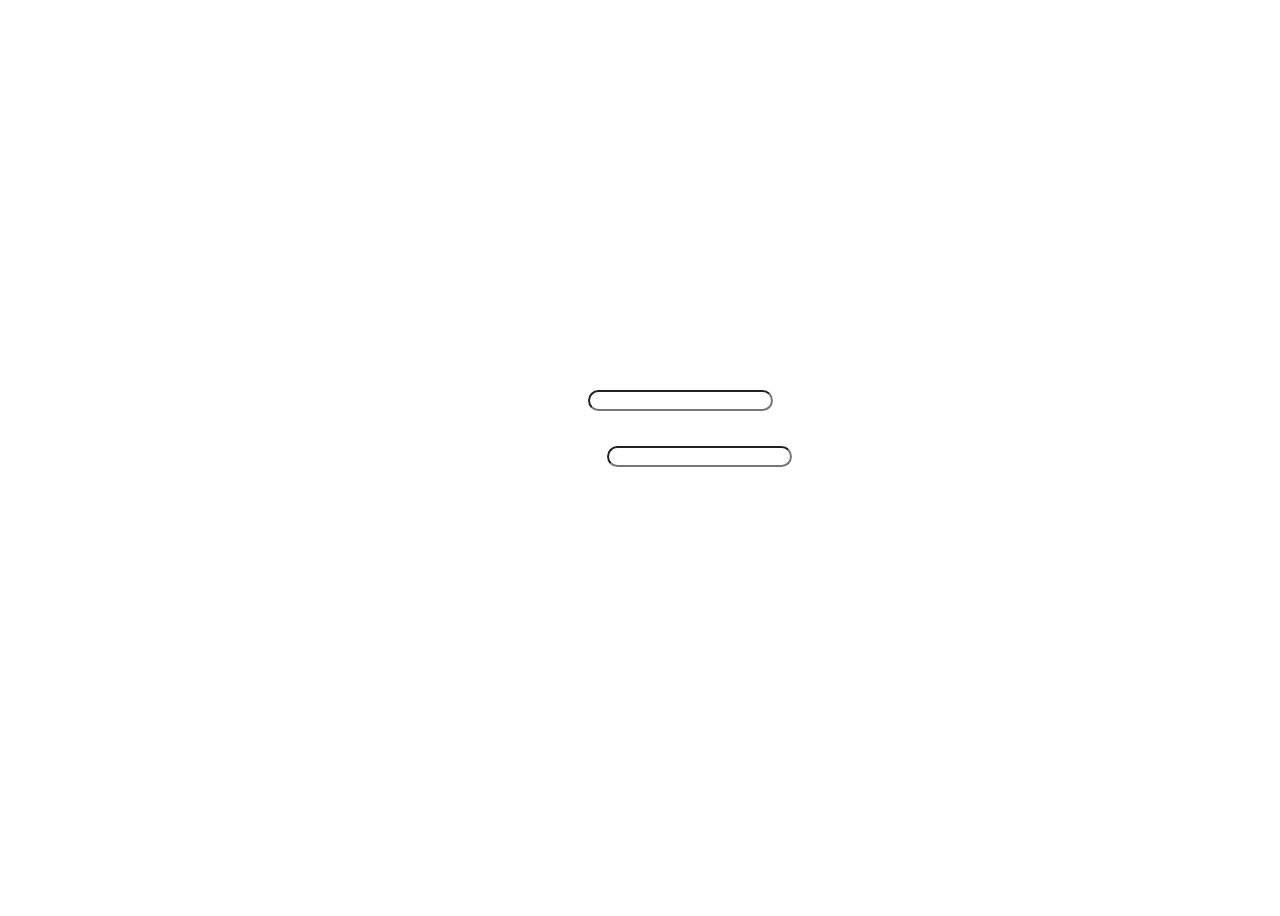
==== ss6-project/pages/login.html @ 01d3ca87 "Add files via upload" ====
<!DOCTYPE html>
<html lang="en">
<head>
    <meta charset="UTF-8">
    <meta name="viewport" content="width=device-width, initial-scale=1.0">
    <title>Document</title>
    <link rel="stylesheet" href="../style/style.css">
</head>
<body>
    <!-- Trang đăng nhập -->
    <div class="sign">
            <div class="log-in"><h1>Đăng nhập</h1>
            <i>Email</i> <input type="text" style="border-radius: 15px;"><br><br>
            <i>Password</i> <input type="text" style="border-radius: 15px;">                                                                       
        </div>   
    </div>
</body>
</html>
---- ss6-project/style/style.css ----
.font{
    text-align: center;
    color: #fff;   
    position: relative;
    top:160px;
    display: flex;
    gap: 35px;
    justify-content: center;
}   

.bar{
    background-color:#f74d2c;
    height: 180px;
}

.logo{
    height: 170px;
    width: 100vw;
    display: flex;
    align-items: start;
    bottom: 20px;
    font-size: 70px;
}

.logo-1{
    display: flex;
    align-items: center;
    position: relative;
    bottom: 8px;
}

.search{
    margin-left: 400px;
    width: 700px;
    height: 40px;
    position: relative;
    top: 20px;
}

.a{
    padding: 0px 100px;
    display: flex;
    justify-content: space-between;
}

.b{
    display: flex;
    justify-content: center;
    align-items: center;
    position: relative;
    top: 20px;
}

.logo-1 a{
    text-decoration: none;
    font-size: 20px;
    width: 100px;
}

.log-in{
    text-align: center;
    border-radius: 100px;
    font-size: 25px;
    
    
}
.sign{
    padding-top: 250px;
    color: white;
}
body{
    background-image: url(https://img.lovepik.com/photo/48013/0603.jpg_wh860.jpg);
    width: 100%;
    height: 100vh;
    background-repeat: no-repeat;
    background-size: cover;
}
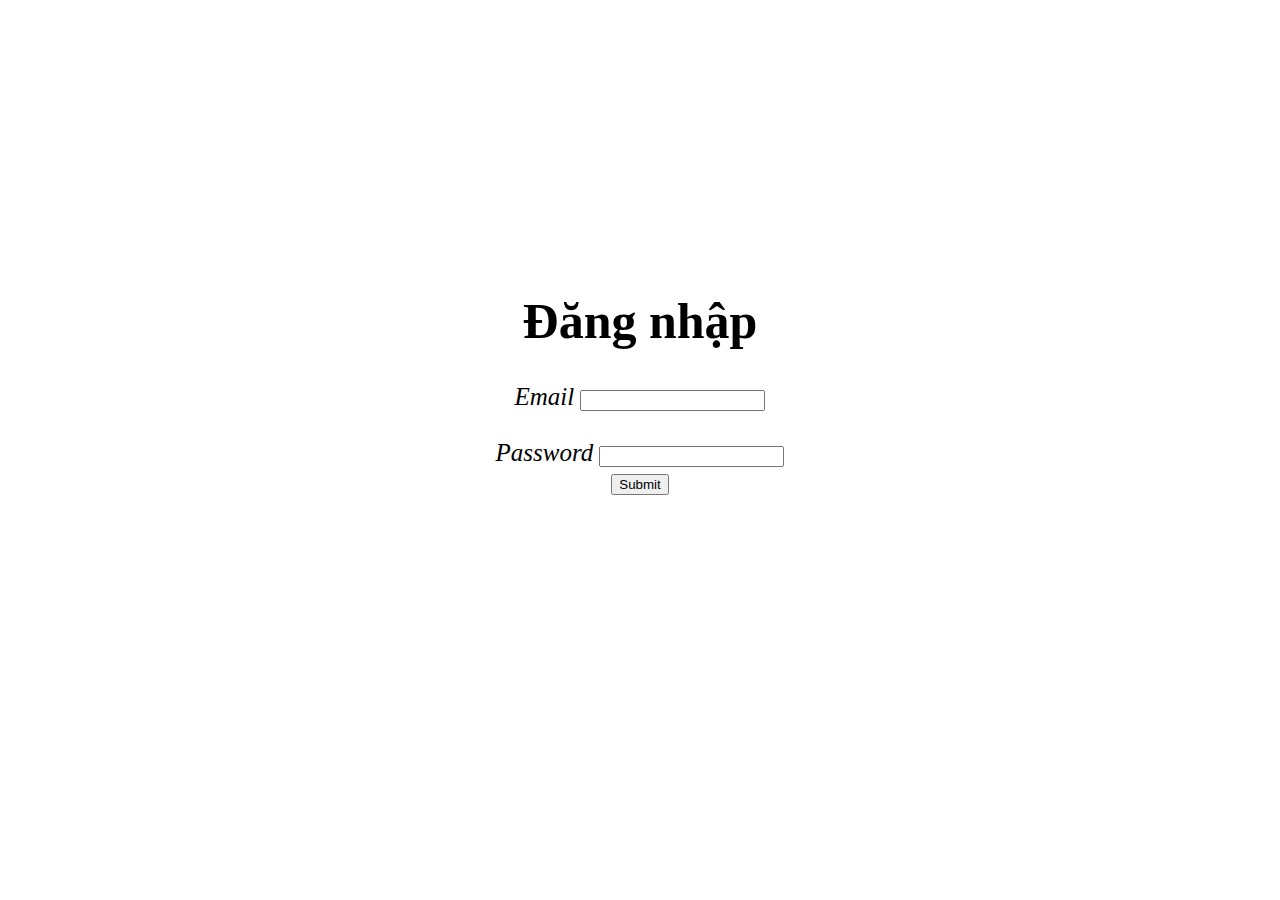
==== commit ea089bee: "Add files via upload" ====
--- a/ss6-project/pages/login.html
+++ b/ss6-project/pages/login.html
@@ -4,14 +4,15 @@
     <meta charset="UTF-8">
     <meta name="viewport" content="width=device-width, initial-scale=1.0">
     <title>Document</title>
-    <link rel="stylesheet" href="../style/style.css">
+    <link rel="stylesheet" href="../style/login.css">
 </head>
 <body>
     <!-- Trang đăng nhập -->
     <div class="sign">
             <div class="log-in"><h1>Đăng nhập</h1>
-            <i>Email</i> <input type="text" style="border-radius: 15px;"><br><br>
-            <i>Password</i> <input type="text" style="border-radius: 15px;">                                                                       
+            <i>Email</i> <input type="text"><br><br>
+            <i>Password</i> <input type="text"><br>
+            <input type="submit">                                    
         </div>   
     </div>
 </body>
--- a/ss6-project/style/login.css
+++ b/ss6-project/style/login.css
@@ -0,0 +1,10 @@
+.log-in{
+    text-align: center;
+    font-size: 25px; 
+}
+
+.sign{
+    padding-top: 250px;
+}
+
+
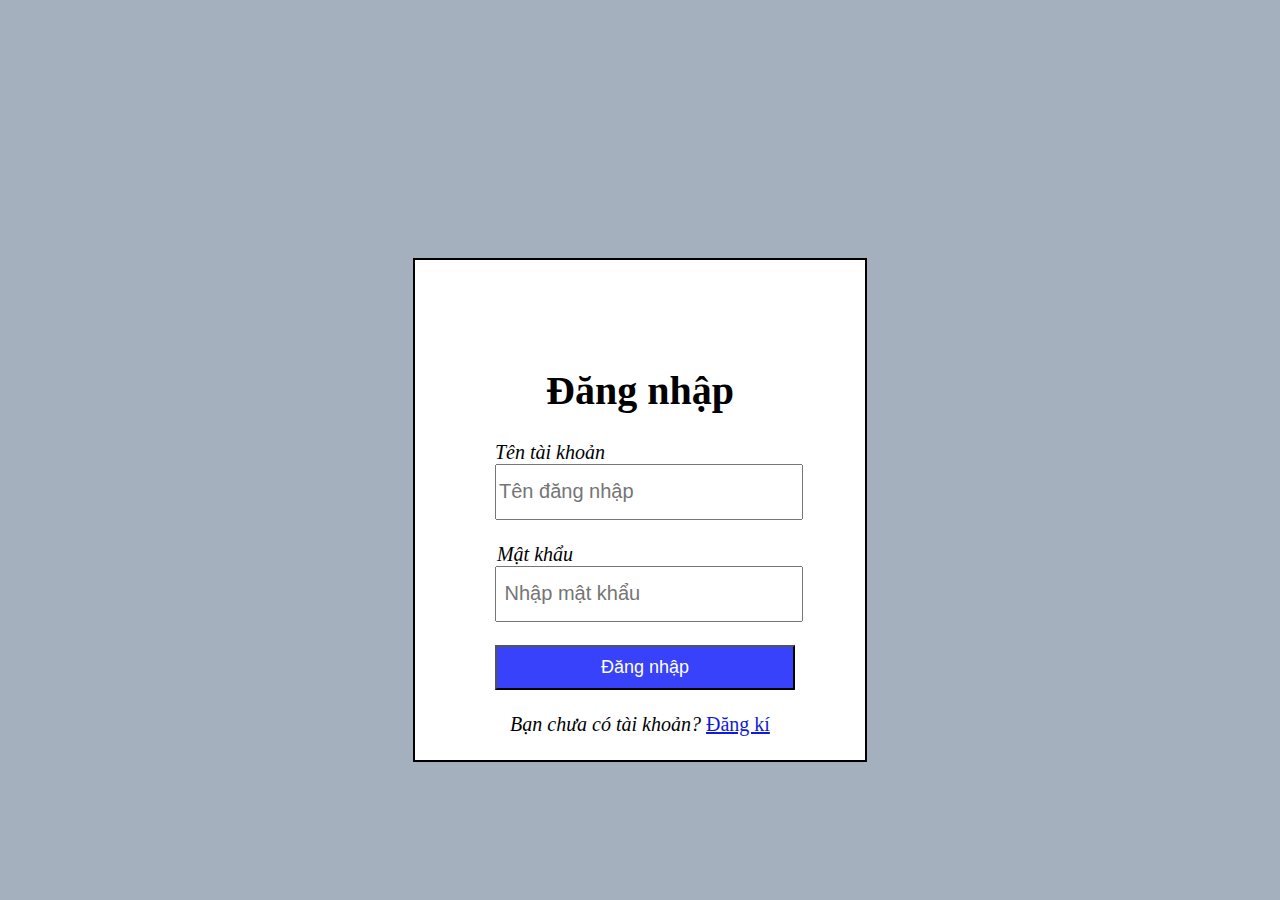
==== commit 1565dc60: "Add files via upload" ====
--- a/ss6-project/pages/login.html
+++ b/ss6-project/pages/login.html
@@ -6,14 +6,22 @@
     <title>Document</title>
     <link rel="stylesheet" href="../style/login.css">
 </head>
+<style>
+    body{
+        background-color: #a4b0be;
+    }
+</style>
 <body>
     <!-- Trang đăng nhập -->
     <div class="sign">
-            <div class="log-in"><h1>Đăng nhập</h1>
-            <i>Email</i> <input type="text"><br><br>
-            <i>Password</i> <input type="text"><br>
-            <input type="submit">                                    
+         <div class="log-in"><h1 class="transition">Đăng nhập</h1>
+            <i style="position: relative; right: 90px;">Tên tài khoản</i><br><input type="text" class="text-1" placeholder="Tên đăng nhập"><br><br>
+            <i style="position: relative; right: 105px;">Mật khẩu</i><input type="text" class="text-1" placeholder=" Nhập mật khẩu"><br><br>
+            <button type="submit" class="search-button" onclick="login()" >Đăng nhập</button><br><br>
+            <i>Bạn chưa có tài khoản?</i>
+            <a class="a" href="./register.html">Đăng kí</a>
         </div>   
     </div>
+    <script src="../js/login.js"></script>
 </body>
 </html>--- a/ss6-project/style/login.css
+++ b/ss6-project/style/login.css
@@ -1,10 +1,47 @@
 .log-in{
     text-align: center;
-    font-size: 25px; 
+    font-size: 20px; 
+    padding: 80px;
+}
+
+.transition h1:hover{
+    background-color: rgb(205, 144, 65);
+    transition: color 0.2s;
 }
 
 .sign{
-    padding-top: 250px;
+    border: 2px solid black;
+    width: 450px;
+    height: 500px;
+    margin: 0 auto;
+    position: relative;
+    top: 250px;
+    background-color: #fff;
+    
+    
 }
 
+.text-1{
+    font-size: 20px;
+    width: 300px;
+    height: 50px;
+}
 
+.search-button {
+    font-size: 18px; 
+    padding: 10px 20px; 
+    width: 300px;
+    background-color:#3742fa;
+    color: #fff;
+  }
+
+img{
+    position: relative;
+    width: 100%;
+    height: 100%;
+    overflow: hidden;
+}
+
+a{
+    color: #101ad8;
+}